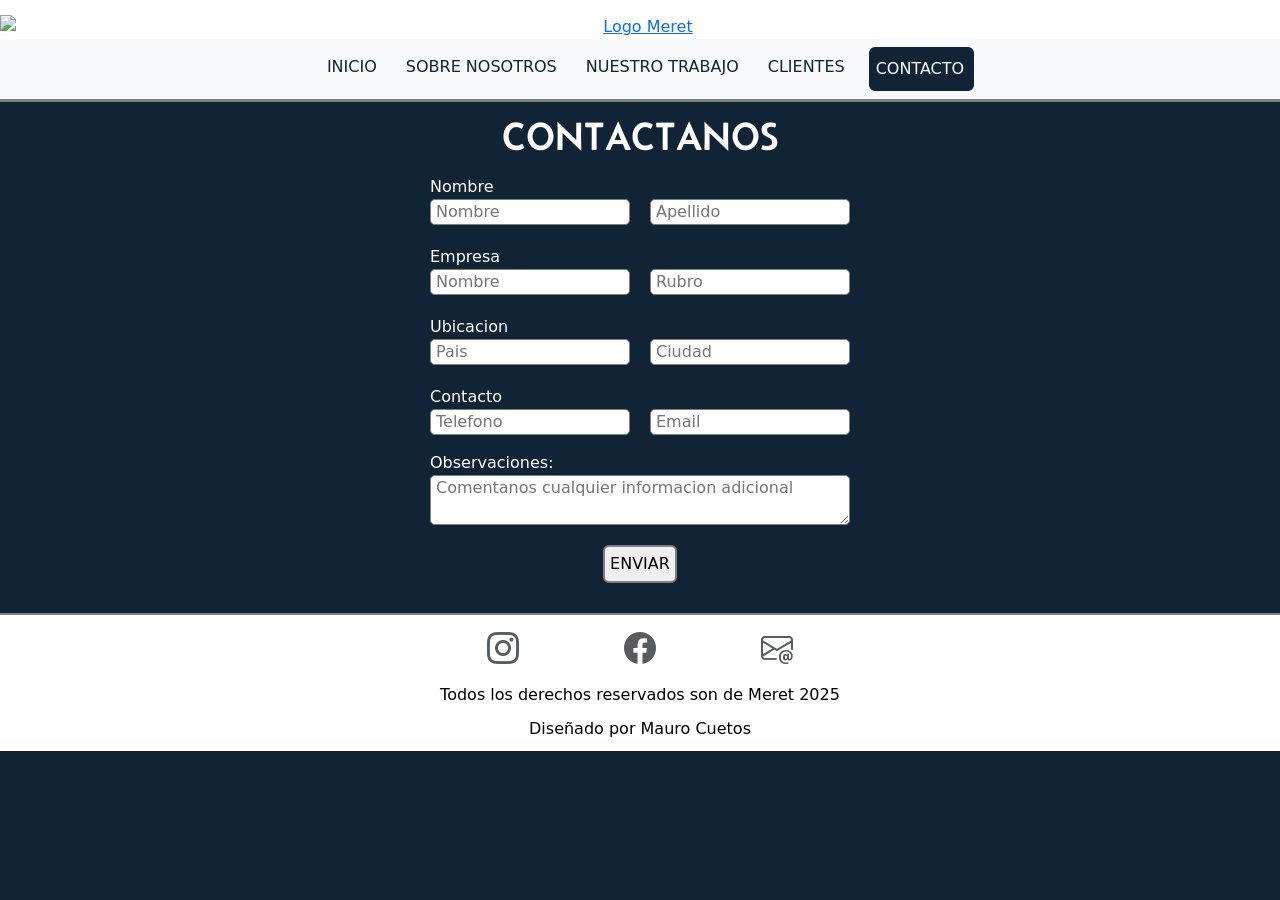
==== pages/contacto.html @ 051ccd21 "update index sass y seo" ====
<!DOCTYPE html>
<html lang="en">

<head>
    <meta charset="UTF-8">
    <meta name="viewport" content="width=device-width, initial-scale=1.0">
    <link href="https://cdn.jsdelivr.net/npm/bootstrap@5.3.6/dist/css/bootstrap.min.css" rel="stylesheet"
        integrity="sha384-4Q6Gf2aSP4eDXB8Miphtr37CMZZQ5oXLH2yaXMJ2w8e2ZtHTl7GptT4jmndRuHDT" crossorigin="anonymous">
    <meta name="description"
        content="Gestionamos campañas en Meta Ads y redes sociales con estrategias efectivas, análisis de métricas y contenido profesional para hacer crecer tu marca.">
    <meta name="keywords" content="Meta Ads, gestión de redes sociales, publicidad digital, campañas publicitarias, análisis de métricas, marketing digital, estrategias online, Meret">
        <title>Meret | Gestión de Publicidad en Meta Ads y Redes Sociales</title>
    <link rel="stylesheet" href="../css/estilos.css">
</head>

<body>
    <header> <!--Encabezado del Documento-->
        <div class="mainlogo">
            <a href="../index.html">
                <img class="mainlogo img" src="../img/logo-fondo-blanco.png" alt="Logo Meret">
            </a>
        </div>
        <nav class="navbar navbar-expand-lg bg-body-tertiary">
            <div class="container-fluid">
                <a class="navbar-brand" href="#"></a>
                <button class="navbar-toggler" type="button" data-bs-toggle="collapse"
                    data-bs-target="#navbarNavAltMarkup" aria-controls="navbarNavAltMarkup" aria-expanded="false"
                    aria-label="Toggle navigation">
                    <span class="navbar-toggler-icon"></span>
                </button>
                <div class="collapse navbar-collapse" id="navbarNavAltMarkup">
                    <div class="navbar-nav">
                        <a class="nav-link" href="../index.html">INICIO</a>
                        <a class="nav-link" href="./sobrenosotros.html">SOBRE NOSOTROS</a>
                        <a class="nav-link" href="./nuestrotrabajo.html">NUESTRO TRABAJO</a>
                        <a class="nav-link" href="./clientes.html">CLIENTES</a>
                        <a class="nav-link active" aria-current="page" href="./contacto.html">CONTACTO</a>
                    </div>
                </div>
            </div>
        </nav>
    </header>
    <main>
        <h1>Contactanos</h1>
        <div class="grid-contacto">
            <div class="item-nombre">
                <label for="nombre">Nombre</label>
                <input type="text" placeholder="Nombre" id="Nombre" required>
            </div>
            <div class="item-apellido">
                <label for="apellido"> </label>
                <input type="text" name="Apellido" placeholder="Apellido" id="Apellido" required>
            </div>
            <div class="item-empresa">
                <label for="empresa">Empresa</label>
                <input type="text" id="empresa" placeholder="Nombre" name="empresa" required>
            </div>
            <div class="item-rubro">
                <input type="text" name="Rubro" placeholder="Rubro" id="Rubro" required>
            </div>
            <div class="item-localidad">
                <label for="localidad">Ubicacion</label>
                <input type="text" name="Pais" placeholder="Pais" id="Pais" required>
            </div>
            <div class="item-ciudad">
                <input type="text" name="Ciudad" placeholder="Ciudad" id="Ciudad" required>
            </div>
            <div class="item-infocontacto">
                <label for="contacto">Contacto</label>
                <input type="number" name="Telefono" placeholder="Telefono" id="Telefono" required>
            </div>
            <div class="item-email">
                <input type="text" name="Email" placeholder="Email" id="Email" required>
            </div>
            <div class="item-observaciones">
                <label for="observaciones">Observaciones:</label>
                <textarea id="observaciones" placeholder="Comentanos cualquier informacion adicional"
                    name="observaciones" rows="2"></textarea>
            </div>
        </div>
        <div class="item-boton">
            <button type="submEnviarit">ENVIAR</button>
        </div>
    </main>
    <footer>
        <div class="footermedia">
            <li><a href="https://www.instagram.com/" target="_blank"><i class="bi bi-instagram"></i></a></li>
            <li><a href="https://www.facebook.com/" target="_blank"><i class="bi bi-facebook"></i></a></li>
            <li><a href="https://www.gmail.com/" target="_blank"><i class="bi bi-envelope-at"></i></a></li>
        </div>
        <p>Todos los derechos reservados son de Meret 2025</p>
        <p>Diseñado por Mauro Cuetos</p>
    </footer>
    <script src="https://cdn.jsdelivr.net/npm/bootstrap@5.3.6/dist/js/bootstrap.bundle.min.js"
        integrity="sha384-j1CDi7MgGQ12Z7Qab0qlWQ/Qqz24Gc6BM0thvEMVjHnfYGF0rmFCozFSxQBxwHKO"
        crossorigin="anonymous"></script>
</body>

</html>
---- css/estilos.css ----
@charset "UTF-8";
@import url("https://fonts.googleapis.com/css2?family=Barlow+Semi+Condensed:ital,wght@0,100;0,200;0,300;0,400;0,500;0,600;0,700;0,800;0,900;1,100;1,200;1,300;1,400;1,500;1,600;1,700;1,800;1,900&family=Bebas+Neue&family=Belanosima:wght@400;600;700&family=Orbitron:wght@400..900&family=Oswald:wght@200..700&family=Sora:wght@100..800&display=swap");
@import url("https://cdn.jsdelivr.net/npm/bootstrap-icons@1.13.1/font/bootstrap-icons.min.css");
* {
  margin: 0;
  padding: 0;
}

:root {
  --primary: #102436;
  --secondary: #385380;
}

body h1 {
  text-align: center;
  text-transform: uppercase;
  color: white;
  font-family: "Belanosima", sans-serif;
  font-weight: 500;
  margin-top: 10px;
  margin-bottom: 15px;
}
body h1 a {
  text-align: center;
  text-transform: uppercase;
  color: white;
  font-family: "Belanosima", sans-serif;
  font-weight: 400;
  margin-top: 10px;
  margin-bottom: 15px;
  text-decoration: none;
}

body {
  background-color: var(--primary);
}
body p {
  font-style: normal;
  text-align: center;
  color: white;
}
body header {
  background-color: #ffffff;
  border-bottom: 3px solid gray;
  border-radius: 0;
  padding-top: 15px;
}
body header .mainlogo {
  text-align: center;
  margin: 0 auto;
}
body header .mainlogo a img {
  max-width: 100%;
  height: auto;
  display: block;
}
body header nav .container-fluid .collapse {
  width: 100%;
}
body header nav .container-fluid .collapse .navbar-nav {
  display: flex;
  gap: 1rem;
  margin: 0 auto;
  justify-content: center;
}
body header nav .container-fluid .collapse .navbar-nav a {
  font-weight: 500;
  padding-left: 5px;
  color: var(--primary);
}
body header nav .container-fluid .collapse .navbar-nav .nav-link.active {
  background-color: var(--primary);
  border: 2px solid var(--primary);
  color: #ffffff;
  border-radius: 0.375rem;
}
body header nav .container-fluid .collapse .navbar-nav a:hover {
  border-radius: 0.375rem;
  box-shadow: 0 0 0 2px var(--primary);
  transform: scale(1.05);
  transition: 0.3s;
}
body header nav .container-fluid .collapse.show {
  display: flex;
  justify-content: center;
}

/*INDEX HTML*/
main h1 a {
  text-align: center;
  text-transform: uppercase;
  color: white;
  font-family: "Belanosima", sans-serif;
  font-weight: 400;
  margin-top: 10px;
  margin-bottom: 15px;
  text-decoration: none;
}
main .indexh1 {
  display: none;
}
main .seccion-sobrenosotros .carousel.slide {
  border: 2px solid grey;
  border-radius: 0.375rem;
  width: 97%;
  margin: 0 auto;
}
main h2 {
  text-align: center;
  text-transform: uppercase;
  color: white;
}
main .titulo-secundario {
  font-family: "Belanosima", sans-serif;
  text-transform: capitalize;
  color: white;
  text-decoration: none;
  font-weight: 500;
}
main .flex-trabajos {
  display: flex;
  flex-direction: column;
  gap: 20px;
}
main .flex-trabajos .trabajo1 {
  display: flex;
  justify-content: space-evenly;
}
main .flex-trabajos .trabajo1 .img-nuestrotrabajo1 {
  border: 2px solid gray;
  border-radius: 0.375rem;
  height: auto;
  width: 43%;
  margin: 0 auto;
}
main .flex-trabajos .trabajo1 p {
  align-content: center;
  text-align: justify;
  margin: 0 auto;
  width: 40%;
  padding-right: 30px;
}
main .flex-trabajos .trabajo2 {
  display: flex;
  justify-content: space-evenly;
  flex-direction: row-reverse;
}
main .flex-trabajos .trabajo2 .img-nuestrotrabajo2 {
  border: 2px solid gray;
  border-radius: 0.375rem;
  height: auto;
  width: 43%;
  margin: 0 auto;
}
main .flex-trabajos .trabajo2 p {
  align-content: center;
  text-align: justify;
  margin: 0 auto;
  width: 40%;
  padding-left: 30px;
}
main .cuadrocontacto {
  background-color: rgba(16, 36, 54, 0.8);
  margin: 10px auto;
  max-width: 60%;
  border: 4px solid rgb(0, 0, 0);
  border-radius: 0.5rem;
  margin-top: 30px;
  margin-bottom: 30px;
}
main .cuadrocontacto h2 a {
  color: black;
}
main .cuadrocontacto p {
  color: rgb(255, 255, 255);
  font-size: x-large;
  font-weight: 500;
  font-style: normal;
}
main .cuadrocontacto:hover {
  transform: scale(1.05);
  transition: 0.4s ease-in-out;
  border: 4px solid rgb(0, 0, 0);
  background-color: rgba(56, 83, 128, 0.5);
}
main .cuadrocontacto:hover p {
  color: black;
}
main .seccion-clientes .clientesindex {
  display: flex;
  justify-content: center;
}
main .seccion-clientes .clientesindex .carousel.slide {
  max-height: 150px;
  max-width: 320px;
  justify-content: center !important;
  margin-top: 10px;
  margin-bottom: 30px;
}
main .seccion-clientes .clientesindex .carousel.slide .carousel-inner {
  overflow: hidden;
  position: relative;
}
main .seccion-clientes .clientesindex .carousel.slide .carousel-inner .carousel-item {
  display: flex;
  justify-content: center;
  align-items: center;
  position: absolute;
  width: 100%;
  overflow: hidden;
  opacity: 0;
}
main .seccion-clientes .clientesindex .carousel.slide .carousel-inner .carousel-item .carousel-img-wrapper {
  display: flex;
  justify-content: center;
  align-items: center;
}
main .seccion-clientes .clientesindex .carousel.slide .carousel-inner .carousel-item .carousel-img-wrapper img {
  height: 150px;
  width: 150px;
  gap: 15px;
}
main .seccion-clientes .clientesindex .carousel.slide .carousel-inner .carousel-item.active {
  position: relative;
  opacity: 1;
  z-index: 1;
  transition: 0.6s ease-in-out;
}

main::after {
  content: "";
}

footer {
  position: relative;
  border-top: 2px solid gray;
  bottom: 0;
  width: 100%;
  min-height: 60px;
  background-color: white;
  margin-top: 30px;
}
footer .footermedia {
  text-align: center;
}
footer .footermedia li {
  list-style: none;
  font-size: xx-large;
  display: inline-block;
  margin: 10px;
  margin-right: 50px;
  margin-left: 50px;
}
footer .footermedia li a i {
  color: #595c5f;
}
footer p {
  color: black;
  margin-bottom: 0;
  padding-bottom: 10px;
}
footer .footermedia i:hover {
  color: #102436;
}

body::before {
  content: "";
  position: fixed;
  width: 100%;
  height: 100%;
  background-image: url(../img/fondo.png);
  background-size: cover;
  background-position: center;
  opacity: 0.1;
  z-index: -1;
  pointer-events: none;
}

/*SOBRENOSOTROS HTML*/
body .pagina-nosotros .accordion {
  margin-left: 10px;
  margin-right: 10px;
}
body .pagina-nosotros .accordion .accordion-item h2 .accordion-button {
  justify-content: center !important;
  text-align: center !important;
  padding-left: 0 !important;
  padding-right: 2.5rem !important;
  position: relative;
  text-transform: uppercase !important;
  font-weight: bold;
}
body .pagina-nosotros .accordion .accordion-item h2 .accordion-button::after {
  position: absolute;
  right: 1rem;
  /*recordatorio posición de la flechita */
}
body .pagina-nosotros .accordion .accordion-item .accordion-collapse .accordion-body {
  line-height: 2;
}

body main .grid-contacto {
  text-transform: capitalize;
  font-weight: 500;
  color: white;
  display: grid;
  justify-items: stretch;
  column-gap: 20px;
  row-gap: 20px;
  width: 99%;
  grid-template-columns: 1fr 200px 200px 1fr;
  grid-template-rows: repeat(4, 50px) 70px;
  margin: 0 auto;
}
body main .grid-contacto div {
  display: flex;
  flex-direction: column;
  align-self: flex-end;
}
body main .grid-contacto div input {
  border: 0.5px solid gray;
  border-radius: 0.3rem;
}
body main .grid-contacto div input::placeholder {
  text-indent: 5px;
}
body main .grid-contacto div textarea {
  border: 0.5px solid gray;
  border-radius: 0.3rem;
}
body main .grid-contacto div textarea::placeholder {
  text-indent: 5px;
}
body main .grid-contacto .item-nombre {
  grid-area: 1/2/1/2;
}
body main .grid-contacto .item-apellido {
  grid-area: 1/3/1/3;
}
body main .grid-contacto .item-empresa {
  grid-area: 2/2/2/2;
}
body main .grid-contacto .item-rubro {
  grid-area: 2/3/2/3;
}
body main .grid-contacto .item-localidad {
  grid-area: 3/2/3/2;
}
body main .grid-contacto .item-ciudad {
  grid-area: 3/3/3/3;
}
body main .grid-contacto .item-infocontacto {
  grid-area: 4/2/4/2;
}
body main .grid-contacto .item-email {
  grid-area: 4/3/4/3;
}
body main .grid-contacto .item-observaciones {
  grid-area: 5/2/5/4;
}
body main .item-boton {
  display: flex;
  justify-content: center;
  margin-top: 20px;
}
body main .item-boton button {
  border: 2px solid gray;
  border-radius: 0.375rem;
  padding: 5px;
}
body main .item-boton button:hover {
  background-color: var(--secondary);
  color: rgb(255, 255, 255);
  border: 2px solid rgb(255, 255, 255);
  transition: 0.3s;
  transform: scale(1.1);
}

body main .grid-imgclientes {
  display: grid;
  grid-template-columns: repeat(5, 1fr);
  grid-template-rows: repeat(2, 200px);
  text-align: center;
}
body main .grid-imgclientes div img {
  height: 200px;
  width: 200px;
}
body main .grid-imgclientes .cliente1 {
  grid-area: 1/1/1/1;
}
body main .grid-imgclientes .cliente2 {
  grid-area: 1/3/1/3;
}
body main .grid-imgclientes .cliente3 {
  grid-area: 1/5/1/5;
}
body main .grid-imgclientes .cliente4 {
  grid-area: 2/2/2/2;
}
body main .grid-imgclientes .cliente5 {
  grid-area: 2/4/2/4;
}

body main .imagenes-trabajo {
  display: flex;
  flex-direction: column;
  align-items: center;
  gap: 20px;
}
body main .imagenes-trabajo .item-trabajo {
  display: flex;
  flex-direction: row;
  align-items: center;
  max-width: 90%;
  gap: 20px;
}
body main .imagenes-trabajo .item-trabajo img {
  border: 2px solid gray;
  border-radius: 0.375rem;
  display: block;
  max-width: 714px;
  max-height: 476px;
}

@media screen and (max-width: 700px) {
  body main .flex-trabajos .trabajo1,
  body main .flex-trabajos .trabajo2 {
    display: flex;
    flex-direction: column;
    align-items: center;
  }
  body main .flex-trabajos .trabajo1 .img-nuestrotrabajo1,
  body main .flex-trabajos .trabajo1 .img-nuestrotrabajo2,
  body main .flex-trabajos .trabajo2 .img-nuestrotrabajo1,
  body main .flex-trabajos .trabajo2 .img-nuestrotrabajo2 {
    align-content: center;
    width: 90%;
    margin: 10px auto;
  }
  body main .flex-trabajos .trabajo1 p,
  body main .flex-trabajos .trabajo2 p {
    align-content: center;
    width: 80%;
    margin: 10px auto;
    padding-right: 0;
    padding-left: 0;
  }
}
@media screen and (max-width: 700px) {
  body main .cuadrocontacto {
    margin: 10px auto;
    max-width: 90%;
    margin-top: 15px;
    margin-bottom: 15px;
  }
}
@media screen and (max-width: 1100px) {
  body main .imagenes-trabajo {
    display: flex;
    flex-direction: column;
    align-items: center;
  }
  body main .imagenes-trabajo .item-trabajo {
    display: flex;
    flex-direction: column;
  }
  body main .imagenes-trabajo .item-trabajo img {
    display: block;
    width: 100%;
    max-width: 100%;
    height: auto;
    padding: 0;
  }
}
@media screen and (max-width: 1020px) {
  body main .grid-imgclientes {
    display: grid;
    grid-template-columns: repeat(5, 1fr);
    grid-template-rows: repeat(3, 200px);
    row-gap: 20px;
  }
  body main .grid-imgclientes .cliente1 {
    grid-area: 1/2/1/2;
  }
  body main .grid-imgclientes .cliente2 {
    grid-area: 1/4/1/4;
  }
  body main .grid-imgclientes .cliente3 {
    grid-area: 2/2/2/2;
  }
  body main .grid-imgclientes .cliente4 {
    grid-area: 2/4/2/4;
  }
  body main .grid-imgclientes .cliente5 {
    grid-area: 3/2/3/2;
  }
}
@media screen and (max-width: 450px) {
  body main .grid-imgclientes {
    display: flex;
    flex-direction: column;
    align-items: center;
    row-gap: 30px;
  }
}
@media screen and (max-width: 420px) {
  body main .grid-contacto {
    row-gap: 5px;
    display: flex;
    flex-direction: column;
    padding: 10px;
  }
  body main .grid-contacto div {
    width: 100%;
    margin: 0 auto;
    text-align: left;
  }
  body main .grid-contacto div label {
    display: none;
  }
}
@media screen and (max-width: 400px) {
  body footer .footermedia li {
    margin-right: 30px;
    margin-left: 30px;
  }
}

/*# sourceMappingURL=estilos.css.map */
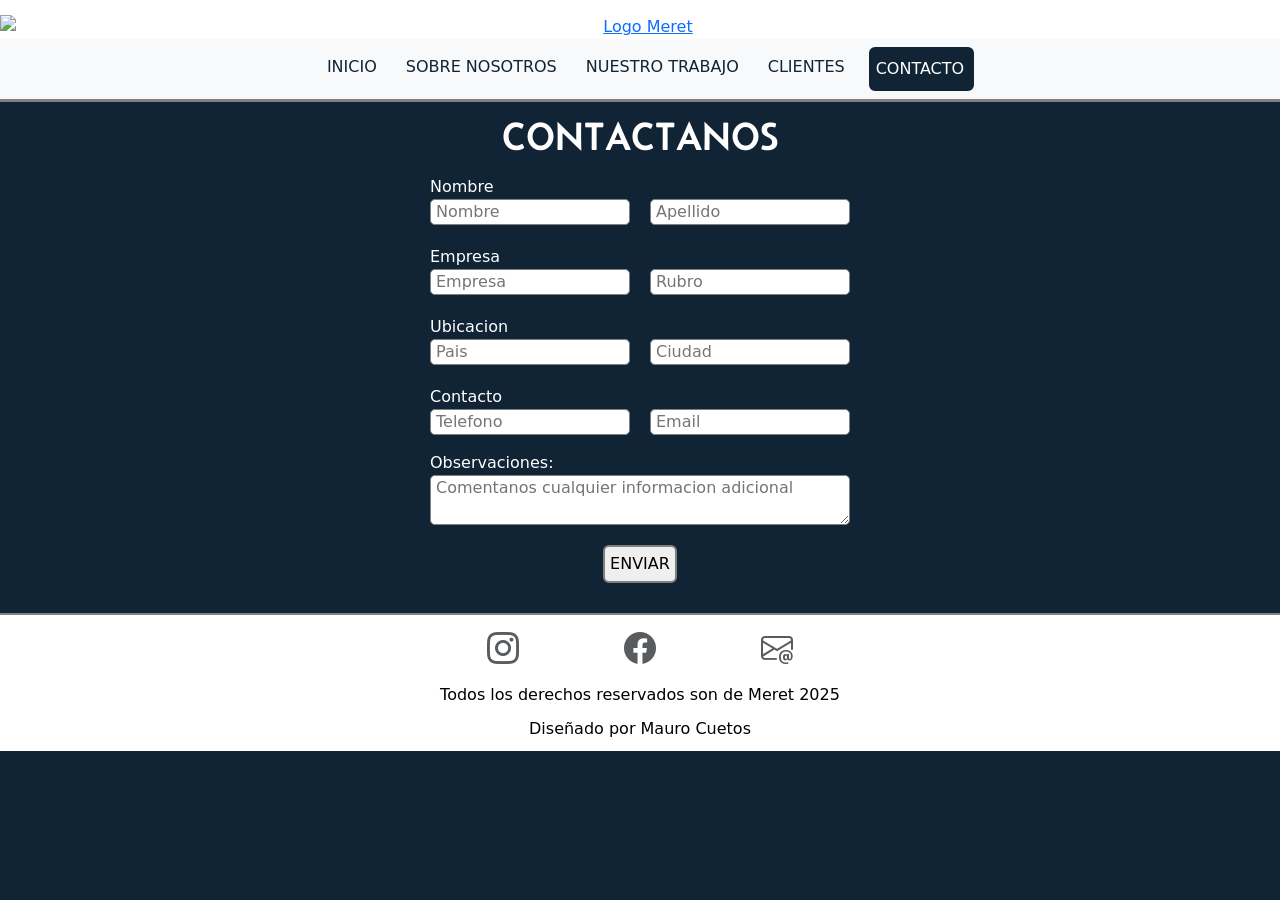
==== commit 67e3a3e8: "arreglo formulario de contacto" ====
--- a/pages/contacto.html
+++ b/pages/contacto.html
@@ -53,7 +53,7 @@
             </div>
             <div class="item-empresa">
                 <label for="empresa">Empresa</label>
-                <input type="text" id="empresa" placeholder="Nombre" name="empresa" required>
+                <input type="text" id="empresa" placeholder="Empresa" name="empresa" required>
             </div>
             <div class="item-rubro">
                 <input type="text" name="Rubro" placeholder="Rubro" id="Rubro" required>
--- a/css/estilos.css
+++ b/css/estilos.css
@@ -100,9 +100,10 @@
   display: none;
 }
 main .seccion-sobrenosotros .carousel.slide {
-  border: 2px solid grey;
-  border-radius: 0.375rem;
-  width: 97%;
+  border-top: 2px solid grey;
+  border-bottom: 2px solid grey;
+  border-radius: 0.375rem;
+  width: 100%;
   margin: 0 auto;
 }
 main h2 {
@@ -168,8 +169,11 @@
   margin-top: 30px;
   margin-bottom: 30px;
 }
+main .cuadrocontacto h2 {
+  padding-top: 10px;
+}
 main .cuadrocontacto h2 a {
-  color: black;
+  color: white;
 }
 main .cuadrocontacto p {
   color: rgb(255, 255, 255);
@@ -182,9 +186,6 @@
   transition: 0.4s ease-in-out;
   border: 4px solid rgb(0, 0, 0);
   background-color: rgba(56, 83, 128, 0.5);
-}
-main .cuadrocontacto:hover p {
-  color: black;
 }
 main .seccion-clientes .clientesindex {
   display: flex;
@@ -277,11 +278,11 @@
 }
 
 /*SOBRENOSOTROS HTML*/
-body .pagina-nosotros .accordion {
+.pagina-nosotros .accordion {
   margin-left: 10px;
   margin-right: 10px;
 }
-body .pagina-nosotros .accordion .accordion-item h2 .accordion-button {
+.pagina-nosotros .accordion .accordion-item h2 .accordion-button {
   justify-content: center !important;
   text-align: center !important;
   padding-left: 0 !important;
@@ -290,16 +291,16 @@
   text-transform: uppercase !important;
   font-weight: bold;
 }
-body .pagina-nosotros .accordion .accordion-item h2 .accordion-button::after {
+.pagina-nosotros .accordion .accordion-item h2 .accordion-button::after {
   position: absolute;
   right: 1rem;
   /*recordatorio posición de la flechita */
 }
-body .pagina-nosotros .accordion .accordion-item .accordion-collapse .accordion-body {
+.pagina-nosotros .accordion .accordion-item .accordion-collapse .accordion-body {
   line-height: 2;
 }
 
-body main .grid-contacto {
+.grid-contacto {
   text-transform: capitalize;
   font-weight: 500;
   color: white;
@@ -312,63 +313,66 @@
   grid-template-rows: repeat(4, 50px) 70px;
   margin: 0 auto;
 }
-body main .grid-contacto div {
+.grid-contacto div {
   display: flex;
   flex-direction: column;
   align-self: flex-end;
 }
-body main .grid-contacto div input {
+.grid-contacto div input {
   border: 0.5px solid gray;
   border-radius: 0.3rem;
 }
-body main .grid-contacto div input::placeholder {
+.grid-contacto div input::placeholder {
   text-indent: 5px;
 }
-body main .grid-contacto div textarea {
+.grid-contacto div textarea {
   border: 0.5px solid gray;
   border-radius: 0.3rem;
 }
-body main .grid-contacto div textarea::placeholder {
+.grid-contacto div textarea::placeholder {
   text-indent: 5px;
 }
-body main .grid-contacto .item-nombre {
+.grid-contacto .item-nombre {
   grid-area: 1/2/1/2;
 }
-body main .grid-contacto .item-apellido {
+.grid-contacto .item-apellido {
   grid-area: 1/3/1/3;
 }
-body main .grid-contacto .item-empresa {
+.grid-contacto .item-empresa {
   grid-area: 2/2/2/2;
 }
-body main .grid-contacto .item-rubro {
+.grid-contacto .item-rubro {
   grid-area: 2/3/2/3;
 }
-body main .grid-contacto .item-localidad {
+.grid-contacto .item-localidad {
   grid-area: 3/2/3/2;
 }
-body main .grid-contacto .item-ciudad {
+.grid-contacto .item-ciudad {
   grid-area: 3/3/3/3;
 }
-body main .grid-contacto .item-infocontacto {
+.grid-contacto .item-infocontacto {
   grid-area: 4/2/4/2;
 }
-body main .grid-contacto .item-email {
+.grid-contacto .item-email {
   grid-area: 4/3/4/3;
 }
-body main .grid-contacto .item-observaciones {
+.grid-contacto .item-observaciones {
   grid-area: 5/2/5/4;
 }
-body main .item-boton {
+
+.item-boton {
   display: flex;
   justify-content: center;
   margin-top: 20px;
 }
-body main .item-boton button {
+
+.item-boton button {
   border: 2px solid gray;
   border-radius: 0.375rem;
   padding: 5px;
 }
-body main .item-boton button:hover {
+
+.item-boton button:hover {
   background-color: var(--secondary);
   color: rgb(255, 255, 255);
   border: 2px solid rgb(255, 255, 255);
@@ -376,46 +380,46 @@
   transform: scale(1.1);
 }
 
-body main .grid-imgclientes {
+.grid-imgclientes {
   display: grid;
   grid-template-columns: repeat(5, 1fr);
   grid-template-rows: repeat(2, 200px);
   text-align: center;
 }
-body main .grid-imgclientes div img {
+.grid-imgclientes div img {
   height: 200px;
   width: 200px;
 }
-body main .grid-imgclientes .cliente1 {
+.grid-imgclientes .cliente1 {
   grid-area: 1/1/1/1;
 }
-body main .grid-imgclientes .cliente2 {
+.grid-imgclientes .cliente2 {
   grid-area: 1/3/1/3;
 }
-body main .grid-imgclientes .cliente3 {
+.grid-imgclientes .cliente3 {
   grid-area: 1/5/1/5;
 }
-body main .grid-imgclientes .cliente4 {
+.grid-imgclientes .cliente4 {
   grid-area: 2/2/2/2;
 }
-body main .grid-imgclientes .cliente5 {
+.grid-imgclientes .cliente5 {
   grid-area: 2/4/2/4;
 }
 
-body main .imagenes-trabajo {
+.imagenes-trabajo {
   display: flex;
   flex-direction: column;
   align-items: center;
   gap: 20px;
 }
-body main .imagenes-trabajo .item-trabajo {
+.imagenes-trabajo .item-trabajo {
   display: flex;
   flex-direction: row;
   align-items: center;
   max-width: 90%;
   gap: 20px;
 }
-body main .imagenes-trabajo .item-trabajo img {
+.imagenes-trabajo .item-trabajo img {
   border: 2px solid gray;
   border-radius: 0.375rem;
   display: block;
@@ -426,7 +430,6 @@
 @media screen and (max-width: 700px) {
   body main .flex-trabajos .trabajo1,
   body main .flex-trabajos .trabajo2 {
-    display: flex;
     flex-direction: column;
     align-items: center;
   }
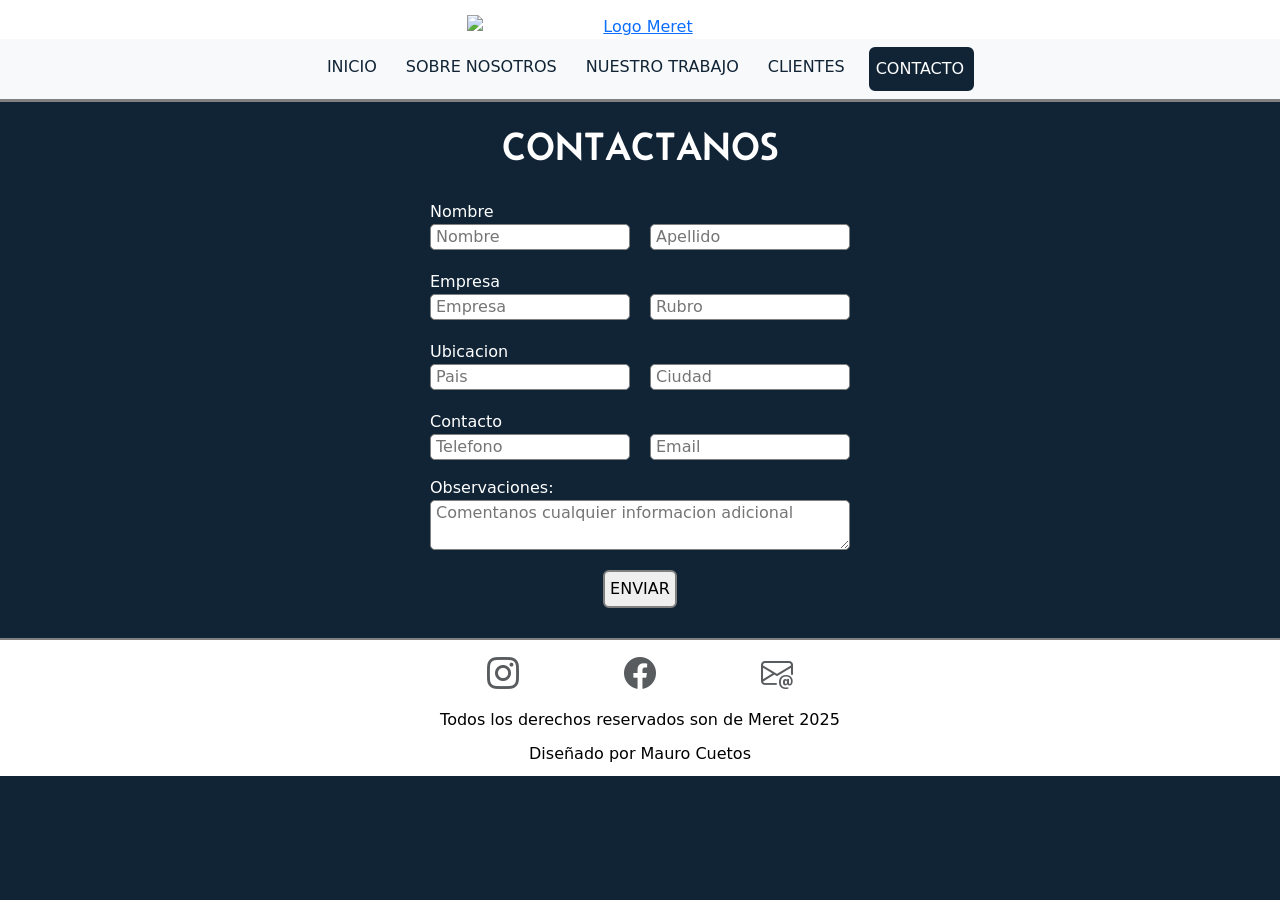
==== commit 4ccffe6a: "entregafinal" ====
--- a/pages/contacto.html
+++ b/pages/contacto.html
@@ -8,8 +8,9 @@
         integrity="sha384-4Q6Gf2aSP4eDXB8Miphtr37CMZZQ5oXLH2yaXMJ2w8e2ZtHTl7GptT4jmndRuHDT" crossorigin="anonymous">
     <meta name="description"
         content="Gestionamos campañas en Meta Ads y redes sociales con estrategias efectivas, análisis de métricas y contenido profesional para hacer crecer tu marca.">
-    <meta name="keywords" content="Meta Ads, gestión de redes sociales, publicidad digital, campañas publicitarias, análisis de métricas, marketing digital, estrategias online, Meret">
-        <title>Meret | Gestión de Publicidad en Meta Ads y Redes Sociales</title>
+    <meta name="keywords"
+        content="Meta Ads, gestión de redes sociales, publicidad digital, campañas publicitarias, análisis de métricas, marketing digital, estrategias online, Meret">
+    <title>Meret | Gestión de Publicidad en Meta Ads y Redes Sociales</title>
     <link rel="stylesheet" href="../css/estilos.css">
 </head>
 
@@ -42,45 +43,47 @@
     </header>
     <main>
         <h1>Contactanos</h1>
-        <div class="grid-contacto">
-            <div class="item-nombre">
-                <label for="nombre">Nombre</label>
-                <input type="text" placeholder="Nombre" id="Nombre" required>
+        <form name="Contacto" netlify>
+            <div class="grid-contacto">
+                <div class="item-nombre">
+                    <label for="nombre">Nombre</label>
+                    <input type="text" placeholder="Nombre" id="Nombre" required>
+                </div>
+                <div class="item-apellido">
+                    <label for="apellido"> </label>
+                    <input type="text" name="Apellido" placeholder="Apellido" id="Apellido" required>
+                </div>
+                <div class="item-empresa">
+                    <label for="empresa">Empresa</label>
+                    <input type="text" id="empresa" placeholder="Empresa" name="empresa" required>
+                </div>
+                <div class="item-rubro">
+                    <input type="text" name="Rubro" placeholder="Rubro" id="Rubro" required>
+                </div>
+                <div class="item-localidad">
+                    <label for="localidad">Ubicacion</label>
+                    <input type="text" name="Pais" placeholder="Pais" id="Pais" required>
+                </div>
+                <div class="item-ciudad">
+                    <input type="text" name="Ciudad" placeholder="Ciudad" id="Ciudad" required>
+                </div>
+                <div class="item-infocontacto">
+                    <label for="contacto">Contacto</label>
+                    <input type="number" name="Telefono" placeholder="Telefono" id="Telefono" required>
+                </div>
+                <div class="item-email">
+                    <input type="text" name="Email" placeholder="Email" id="Email" required>
+                </div>
+                <div class="item-observaciones">
+                    <label for="observaciones">Observaciones:</label>
+                    <textarea id="observaciones" placeholder="Comentanos cualquier informacion adicional"
+                        name="observaciones" rows="2"></textarea>
+                </div>
             </div>
-            <div class="item-apellido">
-                <label for="apellido"> </label>
-                <input type="text" name="Apellido" placeholder="Apellido" id="Apellido" required>
+            <div class="item-boton">
+                <button type="submEnviarit">ENVIAR</button>
             </div>
-            <div class="item-empresa">
-                <label for="empresa">Empresa</label>
-                <input type="text" id="empresa" placeholder="Empresa" name="empresa" required>
-            </div>
-            <div class="item-rubro">
-                <input type="text" name="Rubro" placeholder="Rubro" id="Rubro" required>
-            </div>
-            <div class="item-localidad">
-                <label for="localidad">Ubicacion</label>
-                <input type="text" name="Pais" placeholder="Pais" id="Pais" required>
-            </div>
-            <div class="item-ciudad">
-                <input type="text" name="Ciudad" placeholder="Ciudad" id="Ciudad" required>
-            </div>
-            <div class="item-infocontacto">
-                <label for="contacto">Contacto</label>
-                <input type="number" name="Telefono" placeholder="Telefono" id="Telefono" required>
-            </div>
-            <div class="item-email">
-                <input type="text" name="Email" placeholder="Email" id="Email" required>
-            </div>
-            <div class="item-observaciones">
-                <label for="observaciones">Observaciones:</label>
-                <textarea id="observaciones" placeholder="Comentanos cualquier informacion adicional"
-                    name="observaciones" rows="2"></textarea>
-            </div>
-        </div>
-        <div class="item-boton">
-            <button type="submEnviarit">ENVIAR</button>
-        </div>
+        </form>
     </main>
     <footer>
         <div class="footermedia">
--- a/css/estilos.css
+++ b/css/estilos.css
@@ -11,14 +11,18 @@
   --secondary: #385380;
 }
 
+.picborder, .imagenes-trabajo .item-trabajo1 img, .imagenes-trabajo .item-trabajo img, main .flex-trabajos .trabajo2 .img-nuestrotrabajo2, main .flex-trabajos .trabajo1 .img-nuestrotrabajo1 {
+  border: 2px solid gray;
+}
+
 body h1 {
   text-align: center;
   text-transform: uppercase;
   color: white;
   font-family: "Belanosima", sans-serif;
   font-weight: 500;
-  margin-top: 10px;
-  margin-bottom: 15px;
+  margin-top: 20px;
+  margin-bottom: 30px;
 }
 body h1 a {
   text-align: center;
@@ -50,7 +54,7 @@
   margin: 0 auto;
 }
 body header .mainlogo a img {
-  max-width: 100%;
+  max-width: 27%;
   height: auto;
   display: block;
 }
@@ -62,6 +66,7 @@
   gap: 1rem;
   margin: 0 auto;
   justify-content: center;
+  text-align: center;
 }
 body header nav .container-fluid .collapse .navbar-nav a {
   font-weight: 500;
@@ -105,11 +110,14 @@
   border-radius: 0.375rem;
   width: 100%;
   margin: 0 auto;
+  margin-top: 30px;
 }
 main h2 {
   text-align: center;
   text-transform: uppercase;
   color: white;
+  margin-top: 20px;
+  margin-bottom: 20px;
 }
 main .titulo-secundario {
   font-family: "Belanosima", sans-serif;
@@ -128,7 +136,6 @@
   justify-content: space-evenly;
 }
 main .flex-trabajos .trabajo1 .img-nuestrotrabajo1 {
-  border: 2px solid gray;
   border-radius: 0.375rem;
   height: auto;
   width: 43%;
@@ -147,7 +154,6 @@
   flex-direction: row-reverse;
 }
 main .flex-trabajos .trabajo2 .img-nuestrotrabajo2 {
-  border: 2px solid gray;
   border-radius: 0.375rem;
   height: auto;
   width: 43%;
@@ -166,7 +172,7 @@
   max-width: 60%;
   border: 4px solid rgb(0, 0, 0);
   border-radius: 0.5rem;
-  margin-top: 30px;
+  margin-top: 50px;
   margin-bottom: 30px;
 }
 main .cuadrocontacto h2 {
@@ -282,6 +288,9 @@
   margin-left: 10px;
   margin-right: 10px;
 }
+.pagina-nosotros .accordion .accordion-item h2 {
+  margin-top: 0px;
+}
 .pagina-nosotros .accordion .accordion-item h2 .accordion-button {
   justify-content: center !important;
   text-align: center !important;
@@ -410,7 +419,7 @@
   display: flex;
   flex-direction: column;
   align-items: center;
-  gap: 20px;
+  gap: 30px;
 }
 .imagenes-trabajo .item-trabajo {
   display: flex;
@@ -420,13 +429,42 @@
   gap: 20px;
 }
 .imagenes-trabajo .item-trabajo img {
-  border: 2px solid gray;
   border-radius: 0.375rem;
   display: block;
-  max-width: 714px;
-  max-height: 476px;
-}
-
+  max-width: 50%;
+}
+.imagenes-trabajo .item-trabajo p {
+  max-width: 50%;
+  text-align: justify;
+}
+.imagenes-trabajo .item-trabajo1 {
+  display: flex;
+  flex-direction: row-reverse;
+  align-items: center;
+  max-width: 90%;
+  gap: 20px;
+}
+.imagenes-trabajo .item-trabajo1 img {
+  border-radius: 0.375rem;
+  display: block;
+  max-width: 50%;
+}
+.imagenes-trabajo .item-trabajo1 p {
+  max-width: 50%;
+  text-align: justify;
+}
+
+@media screen and (max-width: 700px) {
+  body header .mainlogo {
+    text-align: center;
+    margin: 0 auto;
+  }
+  body header .mainlogo a img {
+    max-width: 50%;
+    height: auto;
+    display: block;
+  }
+}
 @media screen and (max-width: 700px) {
   body main .flex-trabajos .trabajo1,
   body main .flex-trabajos .trabajo2 {
@@ -475,6 +513,23 @@
     height: auto;
     padding: 0;
   }
+  body main .imagenes-trabajo .item-trabajo p {
+    max-width: 90%;
+  }
+  body main .imagenes-trabajo .item-trabajo1 {
+    display: flex;
+    flex-direction: column;
+  }
+  body main .imagenes-trabajo .item-trabajo1 img {
+    display: block;
+    width: 100%;
+    max-width: 100%;
+    height: auto;
+    padding: 0;
+  }
+  body main .imagenes-trabajo .item-trabajo1 p {
+    max-width: 90%;
+  }
 }
 @media screen and (max-width: 1020px) {
   body main .grid-imgclientes {
